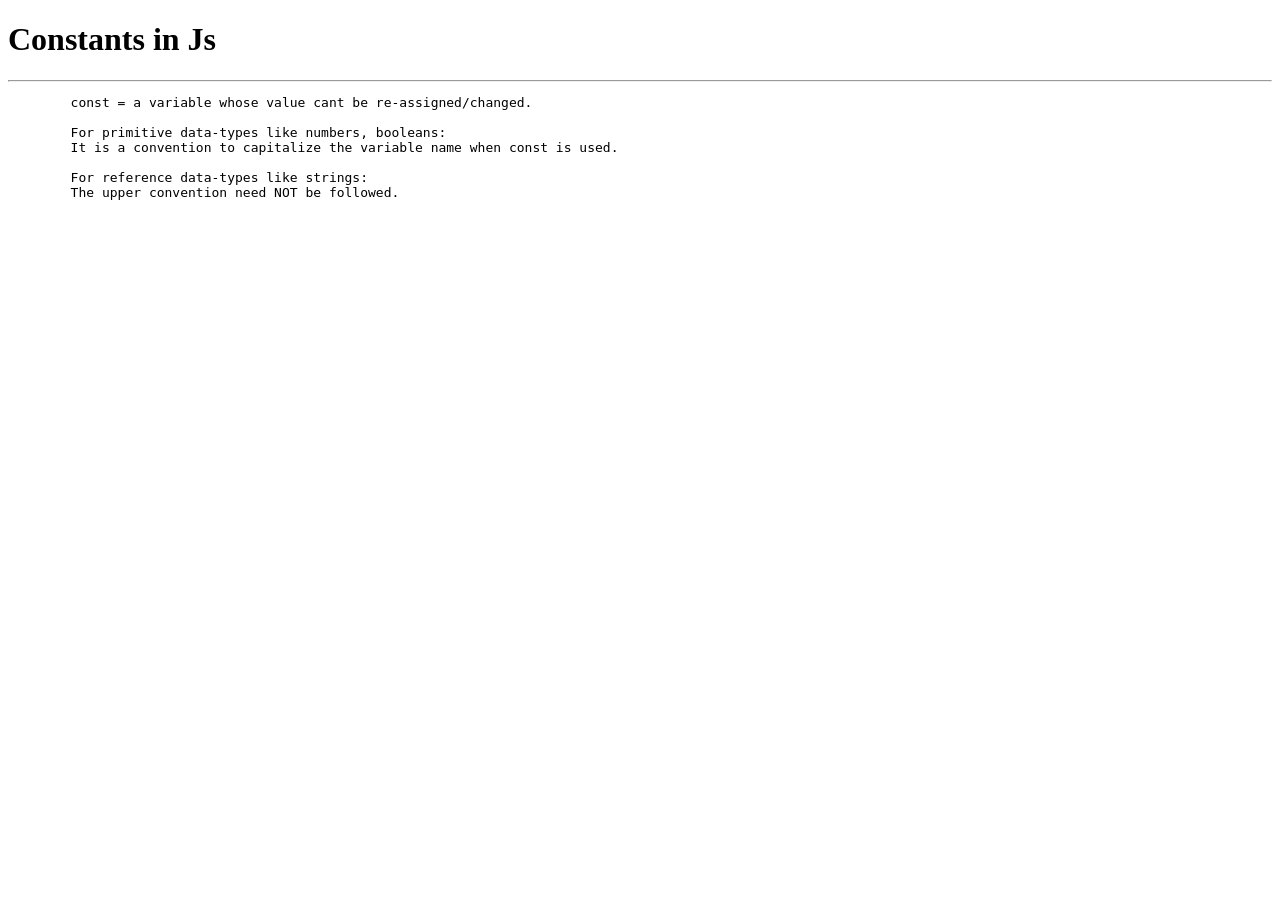
==== Javascript_bro-code/06_Constants/index.html @ 9b61f86b "Constants in Java-Script" ====
<!DOCTYPE html>
<html lang="en">
<head>
    <meta charset="UTF-8">
    <meta name="viewport" content="width=device-width, initial-scale=1.0">
    <title>Constants in Js</title>
    <link rel = "stylesheet" href = "style.css">
</head>
<body>

    <h1>Constants in Js</h1><hr>

    <pre>
        const = a variable whose value cant be re-assigned/changed.

        For primitive data-types like numbers, booleans:
        It is a convention to capitalize the variable name when const is used.

        For reference data-types like strings:
        The upper convention need NOT be followed.
    </pre>
    
    <script src = "index.js"></script>
</body>
</html>
---- Javascript_bro-code/06_Constants/style.css ----
.body{
    background-color: rgb(73, 106, 135);
}

.pre{
    font-family: 'Times New Roman', Times, serif;
}
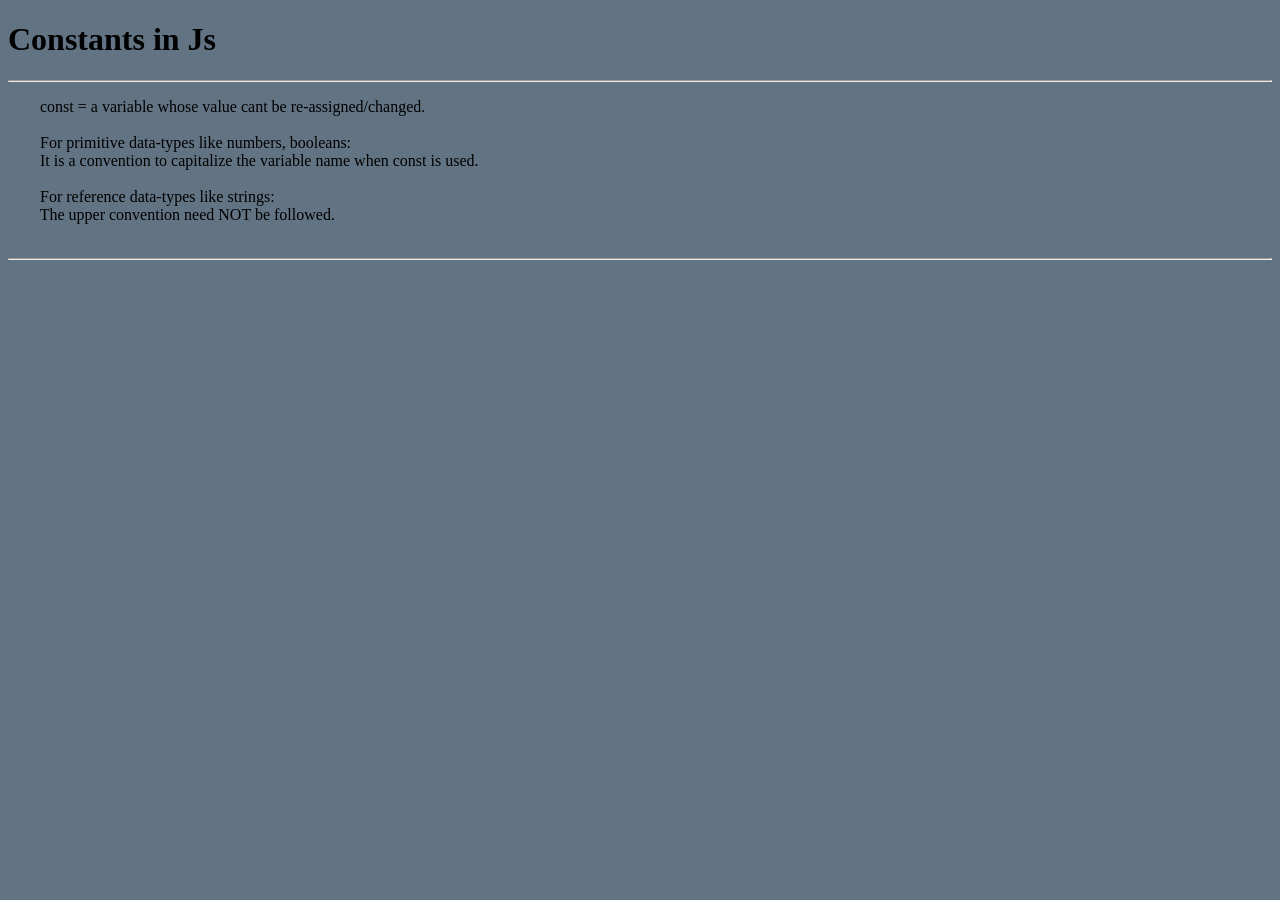
==== commit f37f1be5: "Constants_Js(Updated styling of webpage)" ====
--- a/Javascript_bro-code/06_Constants/index.html
+++ b/Javascript_bro-code/06_Constants/index.html
@@ -18,7 +18,7 @@
 
         For reference data-types like strings:
         The upper convention need NOT be followed.
-    </pre>
+    </pre><hr>
     
     <script src = "index.js"></script>
 </body>
--- a/Javascript_bro-code/06_Constants/style.css
+++ b/Javascript_bro-code/06_Constants/style.css
@@ -1,7 +1,8 @@
-.body{
-    background-color: rgb(73, 106, 135);
+body{
+    background-color: rgb(98, 115, 131);
 }
 
-.pre{
+pre{
     font-family: 'Times New Roman', Times, serif;
+    font-size: 1em;
 }
